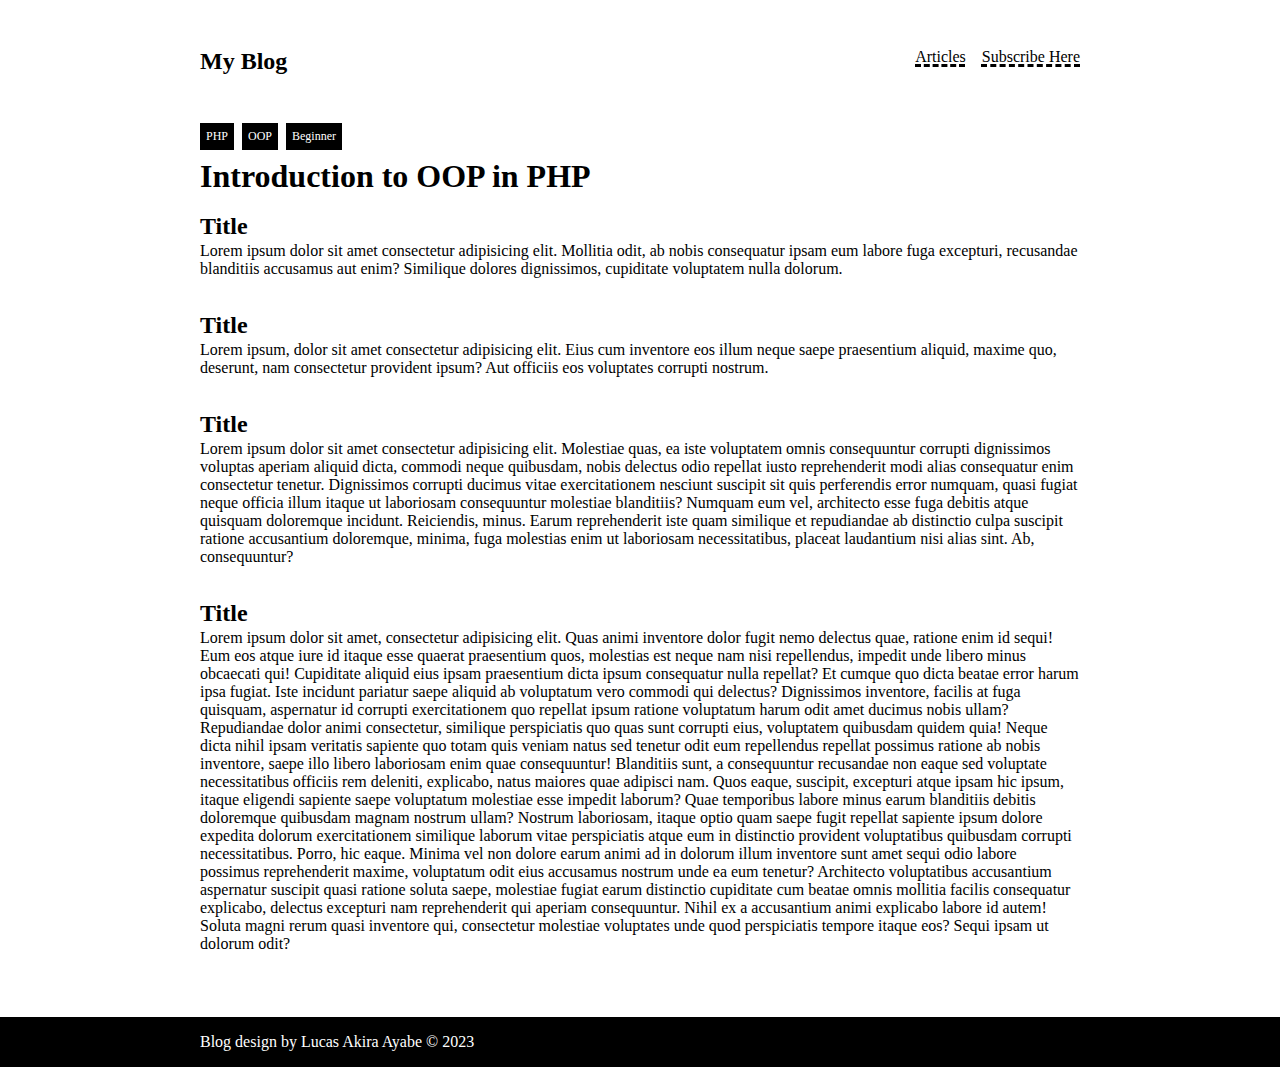
==== post.html @ c90be373 "feat: contact and post pages" ====
<!DOCTYPE html>
<html lang="en">
  <head>
    <meta charset="UTF-8" />
    <meta http-equiv="X-UA-Compatible" content="IE=edge" />
    <meta name="viewport" content="width=device-width, initial-scale=1.0" />
    <title>Blog</title>
    <link rel="stylesheet" href="./style.css" />
  </head>
  <body>
    <header class="block container between-spaced">
      <a class="logo" href="./index.html">My Blog</a>

      <nav class="line">
        <a href="./index.html">Articles</a>
        <a href="#">Subscribe Here</a>
      </nav>
    </header>

    <main class="container block flow" style="padding-top: 0">
      <article class="post flow">
        <header class="flow" style="--flow: 0.25em">
          <div class="meta line">
            <a href="#" class="category">PHP</a>
            <a href="#" class="category">OOP</a>
            <a href="#" class="category">Beginner</a>
          </div>
          <h1>Introduction to OOP in PHP</h1>
        </header>

        <section class="block flow">
          <h2>Title</h2>
          <p>
            Lorem ipsum dolor sit amet consectetur adipisicing elit. Mollitia
            odit, ab nobis consequatur ipsam eum labore fuga excepturi,
            recusandae blanditiis accusamus aut enim? Similique dolores
            dignissimos, cupiditate voluptatem nulla dolorum.
          </p>
        </section>

        <section class="block flow">
          <h2>Title</h2>
          <p>
            Lorem ipsum, dolor sit amet consectetur adipisicing elit. Eius cum
            inventore eos illum neque saepe praesentium aliquid, maxime quo,
            deserunt, nam consectetur provident ipsum? Aut officiis eos
            voluptates corrupti nostrum.
          </p>
        </section>

        <section class="block flow">
          <h2>Title</h2>
          <p>
            Lorem ipsum dolor sit amet consectetur adipisicing elit. Molestiae
            quas, ea iste voluptatem omnis consequuntur corrupti dignissimos
            voluptas aperiam aliquid dicta, commodi neque quibusdam, nobis
            delectus odio repellat iusto reprehenderit modi alias consequatur
            enim consectetur tenetur. Dignissimos corrupti ducimus vitae
            exercitationem nesciunt suscipit sit quis perferendis error numquam,
            quasi fugiat neque officia illum itaque ut laboriosam consequuntur
            molestiae blanditiis? Numquam eum vel, architecto esse fuga debitis
            atque quisquam doloremque incidunt. Reiciendis, minus. Earum
            reprehenderit iste quam similique et repudiandae ab distinctio culpa
            suscipit ratione accusantium doloremque, minima, fuga molestias enim
            ut laboriosam necessitatibus, placeat laudantium nisi alias sint.
            Ab, consequuntur?
          </p>
        </section>

        <section class="block flow">
          <h2>Title</h2>
          <p>
            Lorem ipsum dolor sit amet, consectetur adipisicing elit. Quas animi
            inventore dolor fugit nemo delectus quae, ratione enim id sequi! Eum
            eos atque iure id itaque esse quaerat praesentium quos, molestias
            est neque nam nisi repellendus, impedit unde libero minus obcaecati
            qui! Cupiditate aliquid eius ipsam praesentium dicta ipsum
            consequatur nulla repellat? Et cumque quo dicta beatae error harum
            ipsa fugiat. Iste incidunt pariatur saepe aliquid ab voluptatum vero
            commodi qui delectus? Dignissimos inventore, facilis at fuga
            quisquam, aspernatur id corrupti exercitationem quo repellat ipsum
            ratione voluptatum harum odit amet ducimus nobis ullam? Repudiandae
            dolor animi consectetur, similique perspiciatis quo quas sunt
            corrupti eius, voluptatem quibusdam quidem quia! Neque dicta nihil
            ipsam veritatis sapiente quo totam quis veniam natus sed tenetur
            odit eum repellendus repellat possimus ratione ab nobis inventore,
            saepe illo libero laboriosam enim quae consequuntur! Blanditiis
            sunt, a consequuntur recusandae non eaque sed voluptate
            necessitatibus officiis rem deleniti, explicabo, natus maiores quae
            adipisci nam. Quos eaque, suscipit, excepturi atque ipsam hic ipsum,
            itaque eligendi sapiente saepe voluptatum molestiae esse impedit
            laborum? Quae temporibus labore minus earum blanditiis debitis
            doloremque quibusdam magnam nostrum ullam? Nostrum laboriosam,
            itaque optio quam saepe fugit repellat sapiente ipsum dolore
            expedita dolorum exercitationem similique laborum vitae perspiciatis
            atque eum in distinctio provident voluptatibus quibusdam corrupti
            necessitatibus. Porro, hic eaque. Minima vel non dolore earum animi
            ad in dolorum illum inventore sunt amet sequi odio labore possimus
            reprehenderit maxime, voluptatum odit eius accusamus nostrum unde ea
            eum tenetur? Architecto voluptatibus accusantium aspernatur suscipit
            quasi ratione soluta saepe, molestiae fugiat earum distinctio
            cupiditate cum beatae omnis mollitia facilis consequatur explicabo,
            delectus excepturi nam reprehenderit qui aperiam consequuntur. Nihil
            ex a accusantium animi explicabo labore id autem! Soluta magni rerum
            quasi inventore qui, consectetur molestiae voluptates unde quod
            perspiciatis tempore itaque eos? Sequi ipsam ut dolorum odit?
          </p>
        </section>
      </article>
    </main>

    <footer class="box block" data-theme="primary">
      <div class="container">
        <p>Blog design by Lucas Akira Ayabe &copy; 2023</p>
      </div>
    </footer>
  </body>
</html>
---- style.css ----
* {
  box-sizing: border-box;
  margin: 0;
  padding: 0;
}

:root {
  font-family: "Merriweather", serif;
  font-size: 100%;
}

body {
  display: flex;
  flex-direction: column;

  min-height: 100vh;
}

main {
  flex: 1;
}

a {
  display: inline-block;
  color: #000;

  text-decoration-color: #000;
  text-decoration-thickness: 3px;
  text-decoration-style: dashed;
}

input {
  font-family: inherit;
  font-size: inherit;
  padding: 0.5em;
}

.container {
  inline-size: min(100% - 2rem, 55rem);
  margin-inline: auto;
}

.line {
  display: flex;
  gap: var(--line-gap, 1em);
}

.flow > * + * {
  margin-top: var(--flow, 1em);
}

.block {
  padding-block: var(--block-space, 3em);
}

.between-spaced {
  display: flex;
  flex-wrap: wrap;
  justify-content: space-between;
}

.box {
  background: var(--box-background, unset);
  color: var(--box-color, unset);
  padding: var(--box-space, 1em);
}

.box[data-theme="primary"] {
  --box-background: #000;
  --box-color: #fff;
}

.logo {
  font-size: 1.5em;
  font-weight: bold;
  text-decoration: none;
  white-space: nowrap;
}

nav a {
  white-space: nowrap;
}

.button {
  display: inline-block;
  font-family: inherit;
  border: none;

  background: var(--button-background, #000);
  color: var(--button-color, #fff);
  font-size: 0.9em;
  text-decoration: none;

  padding: 0.8em;
}

.posts {
  display: grid;
  grid-template-columns: repeat(auto-fit, minmax(min(300px, 100%), 1fr));
  gap: 3em;
}

.posts > .post:first-child {
  grid-column: 1/-1;

  border: 3px dashed #000;
  padding: 1.5em;
}

.post {
  display: block;
}

.post .meta {
  --line-gap: 0.5em;
}

.post .category {
  background: var(--button-background, #000);
  color: var(--button-color, #fff);

  font-size: 0.75em;
  text-decoration: none;
  padding: 0.5em;
}

.post .title {
  --flow: 0.5em;
}

.post .button {
  --flow: 1.75em;
}

.post .flow {
  --flow: 0.125em;
}

.post .block {
  --block-space: 1em;
}

.form {
  display: flex;
  flex-direction: column;

  width: 100%;
}

.form[data-variant="horizontal"] {
  flex-direction: row;
}

.form[data-variant="horizontal"] :first-child {
  flex: 1;
}

.testimonials {
  display: grid;
  grid-template-columns: repeat(2, 1fr);
  gap: 3em;
}

.testimonials > .title {
  grid-column: 1/-1;

  text-align: center;
  margin-bottom: 1em;
}

.testimonial {
  display: flex;
  flex-direction: column;
  gap: 0.5em;
}

.testimonial .quote {
  position: relative;

  font-style: italic;
  font-size: 1.25em;
}

.testimonial .quote::before,
.testimonial .quote::after {
  font-style: italic;
  font-size: 1.25em;
  color: #888;
}

.testimonial .quote::before {
  content: "“";
}

.testimonial .quote::after {
  content: "”";
}

.author {
  display: flex;
  gap: 1em;
}

.author .avatar {
  aspect-ratio: 1/1;
  border-radius: 50%;
  background: #000;
  color: #fff;
}

.author .name {
  display: block;
}

.author .role {
  color: #555;
  font-style: italic;
}
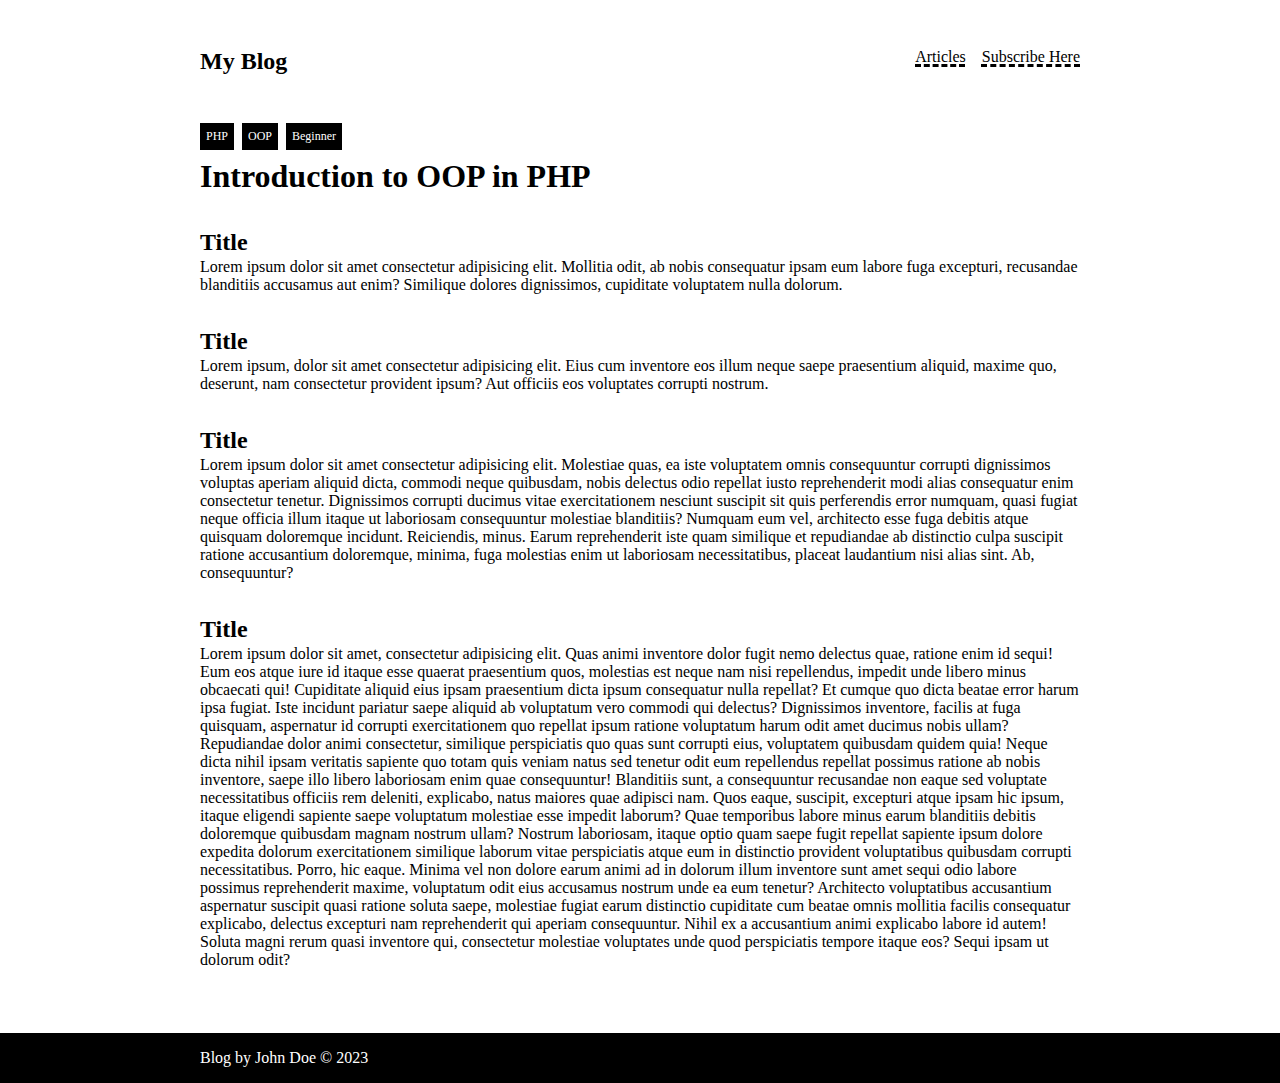
==== commit 9b0016a2: "fix: minor details" ====
--- a/post.html
+++ b/post.html
@@ -13,7 +13,7 @@
 
       <nav class="line">
         <a href="./index.html">Articles</a>
-        <a href="#">Subscribe Here</a>
+        <a href="./subscribe.html">Subscribe Here</a>
       </nav>
     </header>
 
@@ -27,6 +27,8 @@
           </div>
           <h1>Introduction to OOP in PHP</h1>
         </header>
+
+        <img src="https://placehold.co/1366x768" alt="" />
 
         <section class="block flow">
           <h2>Title</h2>
@@ -111,7 +113,7 @@
 
     <footer class="box block" data-theme="primary">
       <div class="container">
-        <p>Blog design by Lucas Akira Ayabe &copy; 2023</p>
+        <p>Blog by John Doe &copy; 2023</p>
       </div>
     </footer>
   </body>
--- a/style.css
+++ b/style.css
@@ -111,6 +111,12 @@
   display: block;
 }
 
+.post img {
+  display: block;
+  max-width: 100%;
+  margin-inline: auto;
+}
+
 .post .meta {
   --line-gap: 0.5em;
 }
